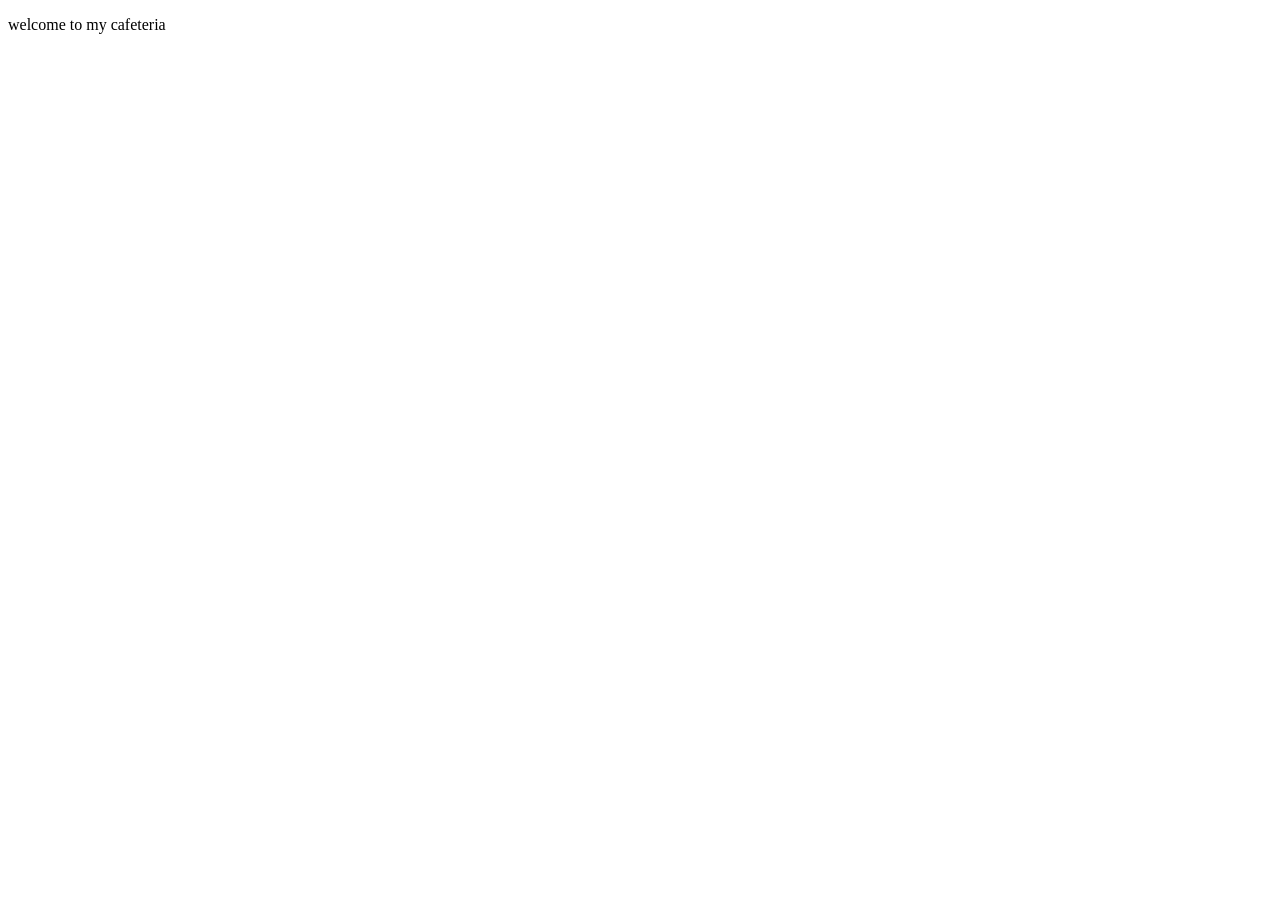
==== index.html @ 8edacd17 "cafeteria" ====
<!DOCTYPE html>
<html lang="en">
<head>
    <meta charset="UTF-8">
    <meta name="viewport" content="width=device-width, initial-scale=1.0">
    <title>cafeteria</title>
</head>
<body>
    <p>
        welcome to my cafeteria 
    </p>
    
</body>
</html>
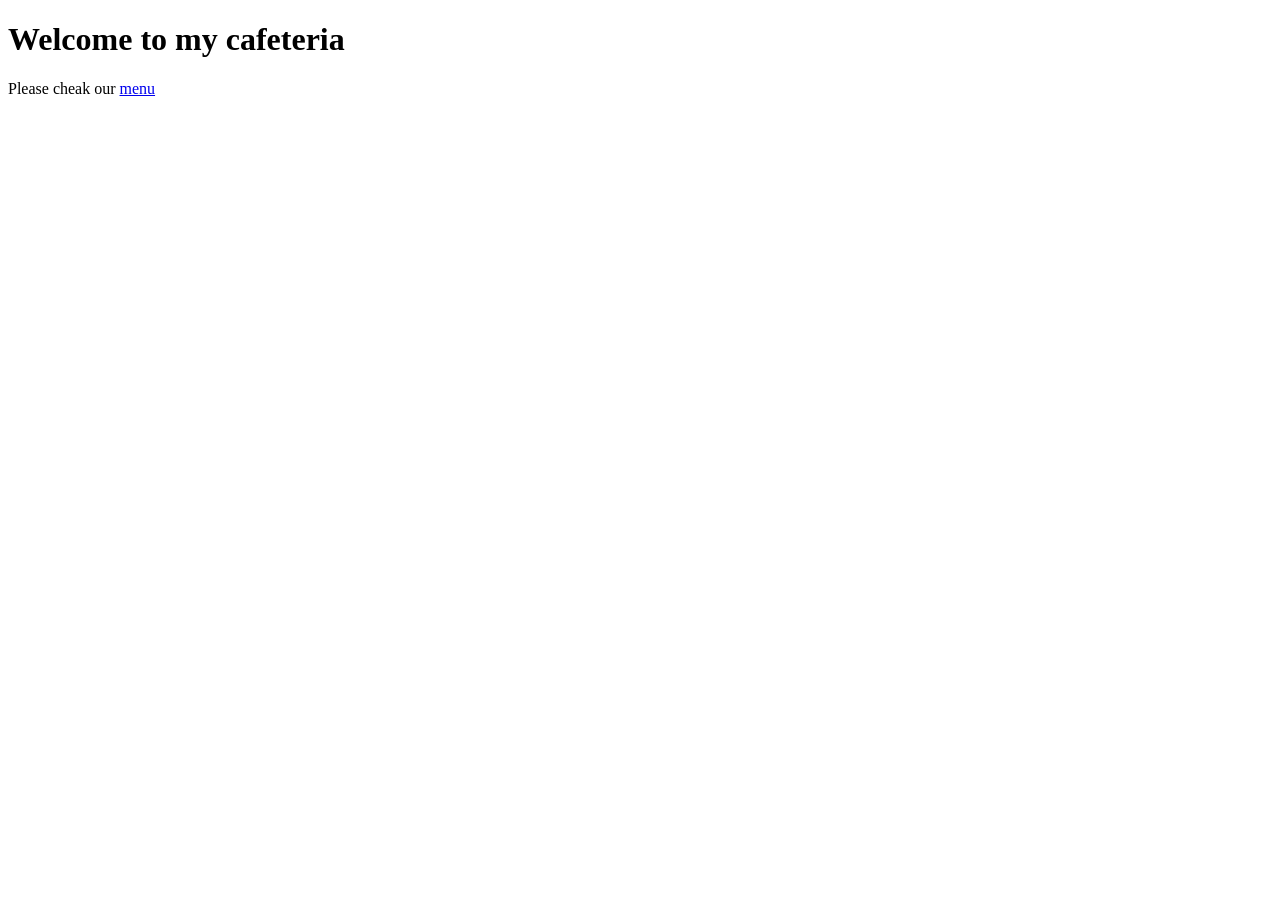
==== commit 10a3990f: "add menu and images" ====
--- a/index.html
+++ b/index.html
@@ -6,9 +6,10 @@
     <title>cafeteria</title>
 </head>
 <body>
-    <p>
-        welcome to my cafeteria 
-    </p>
+    <h1>
+        Welcome to my cafeteria 
+    </h1>
+    <p>Please cheak our <a href="menu.html" > menu</a> </p>
     
 </body>
 </html>
